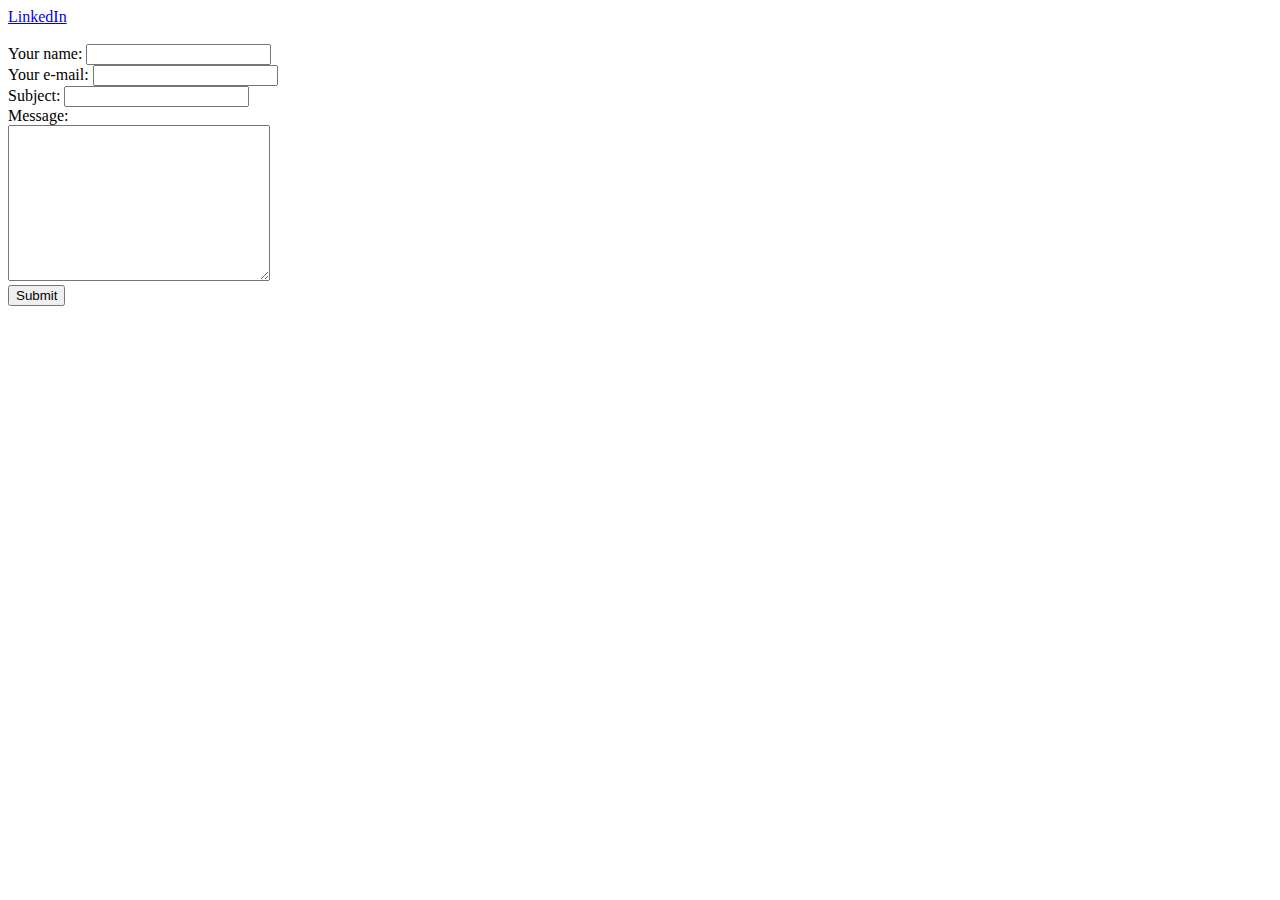
==== contact.html @ b4bc8a84 "Added initial website files" ====
<!DOCTYPE html>
<html lang="en" dir="ltr">
  <head>
    <meta charset="utf-8">
    <title>Contact Alice Madison Nord</title>
  </head>
  <body>
    <a href="https://www.linkedin.com/in/alice-madison-nord/">LinkedIn</a><br><br>

<form action="mailto:alice.madison.nord@gmail.com" method="post" enctype="text/plain">
  <label for="">Your name:</label>
  <input type="text" name="yourName" value="">
  <br />
  <label for="">Your e-mail:</label>
  <input type="email" name="yourEmail" value="">
  <br />
  <label for="">Subject:</label>
  <input type="text" name="subject" value="">
  <br />
  <label for="">Message:</label>
  <br />
  <textarea name="message" rows="10" cols="30"></textarea>
  <br />
  <input type="submit" name="">
</form>

  </body>
</html>
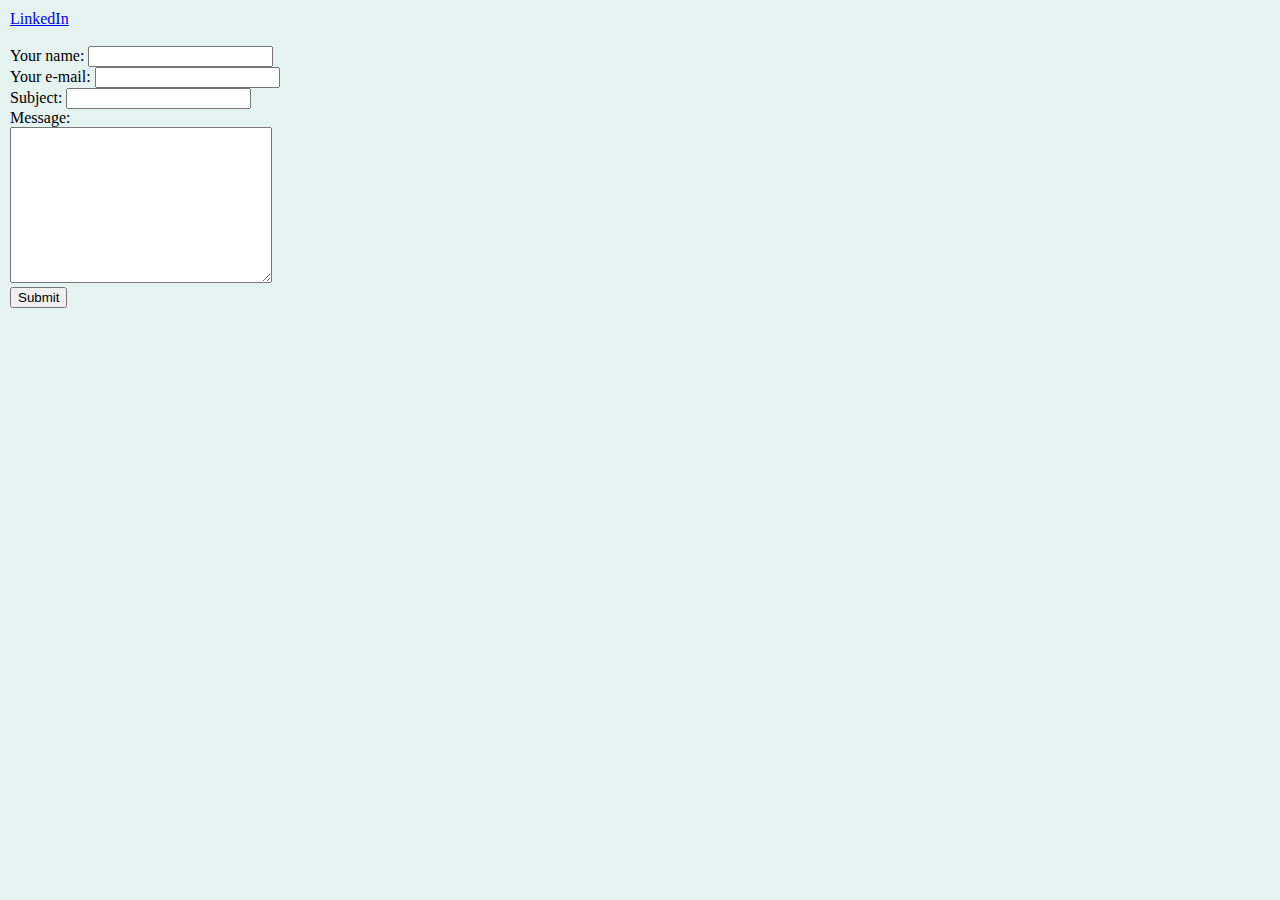
==== commit 3bdc2a26: "Added initial css" ====
--- a/contact.html
+++ b/contact.html
@@ -3,6 +3,7 @@
   <head>
     <meta charset="utf-8">
     <title>Contact Alice Madison Nord</title>
+    <link rel="stylesheet" href="css\styles.css" />
   </head>
   <body>
     <a href="https://www.linkedin.com/in/alice-madison-nord/">LinkedIn</a><br><br>
